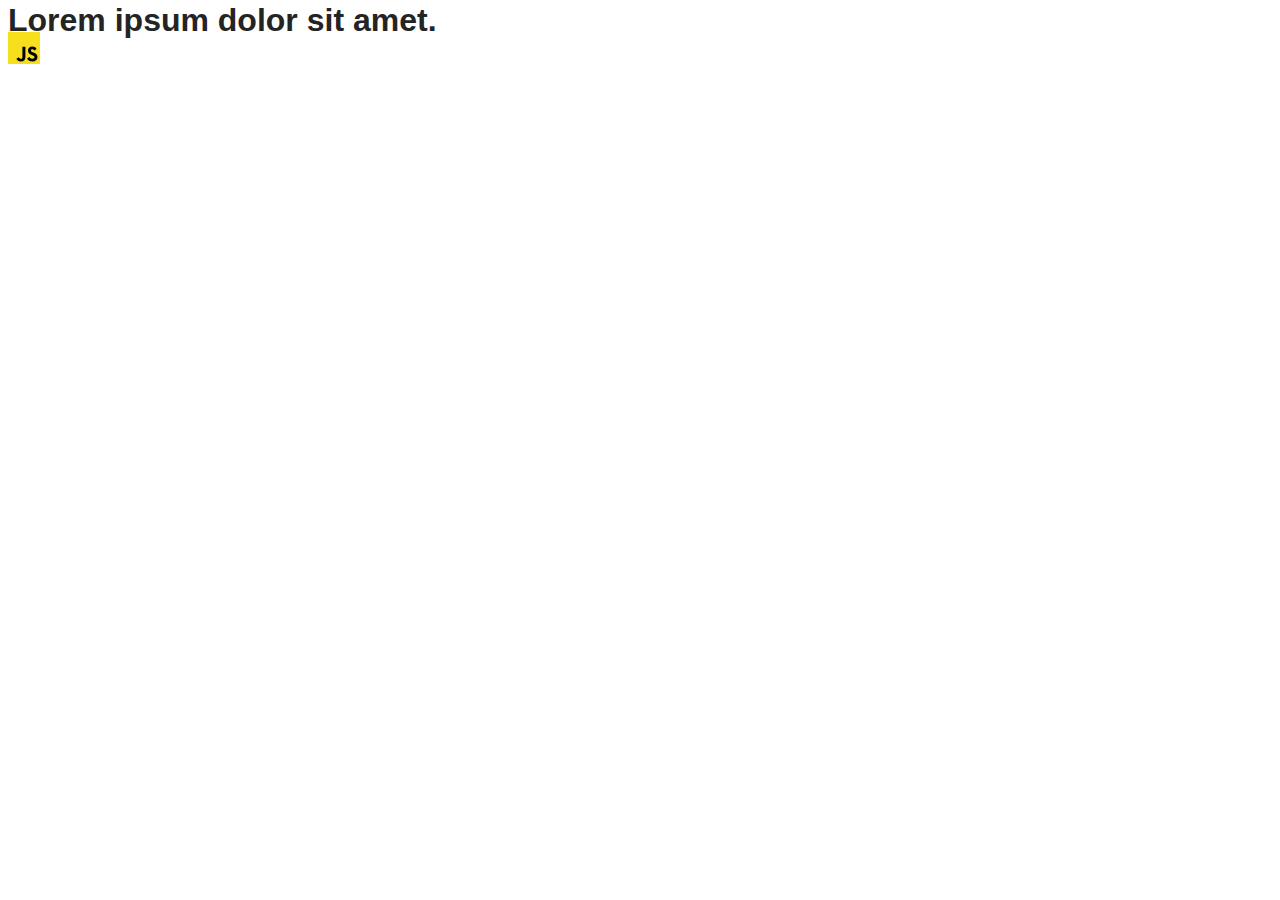
==== src/index.html @ 1c860660 "Initial commit" ====
<!DOCTYPE html>
<html lang="en">
  <head>
    <meta charset="UTF-8" />
    <link rel="icon" type="image/svg+xml" href="/favicon.svg" />
    <meta name="viewport" content="width=device-width, initial-scale=1.0" />
    <title>Vanilla App Template</title>
    <link rel="stylesheet" href="./css/styles.css" />
  </head>
  <body>
    <load ="partials/header.html" />

    <section>
      <h1>Lorem ipsum dolor sit amet.</h1>
      <!-- Path to images as from index.html file -->
      <img src="./img/javascript.svg" alt="" />
    </section>

    <!-- Loads the specified .html file -->
    <load ="partials/vite-promo.html" />

    <script type="module" src="./main.js"></script>
  </body>
</html>
---- src/css/styles.css ----
/**
  |============================
  | include css partials with
  | default @import url()
  |============================
*/
@import url('./reset.css');
@import url('./vite-promo.css');
@import url('./header.css');

:root {
  font-family: Inter, Avenir, Helvetica, Arial, sans-serif;
  font-size: 16px;
  line-height: 24px;
  font-weight: 400;

  color: #242424;
  background-color: rgba(255, 255, 255, 0.87);

  font-synthesis: none;
  text-rendering: optimizeLegibility;
  -webkit-font-smoothing: antialiased;
  -moz-osx-font-smoothing: grayscale;
  -webkit-text-size-adjust: 100%;
}
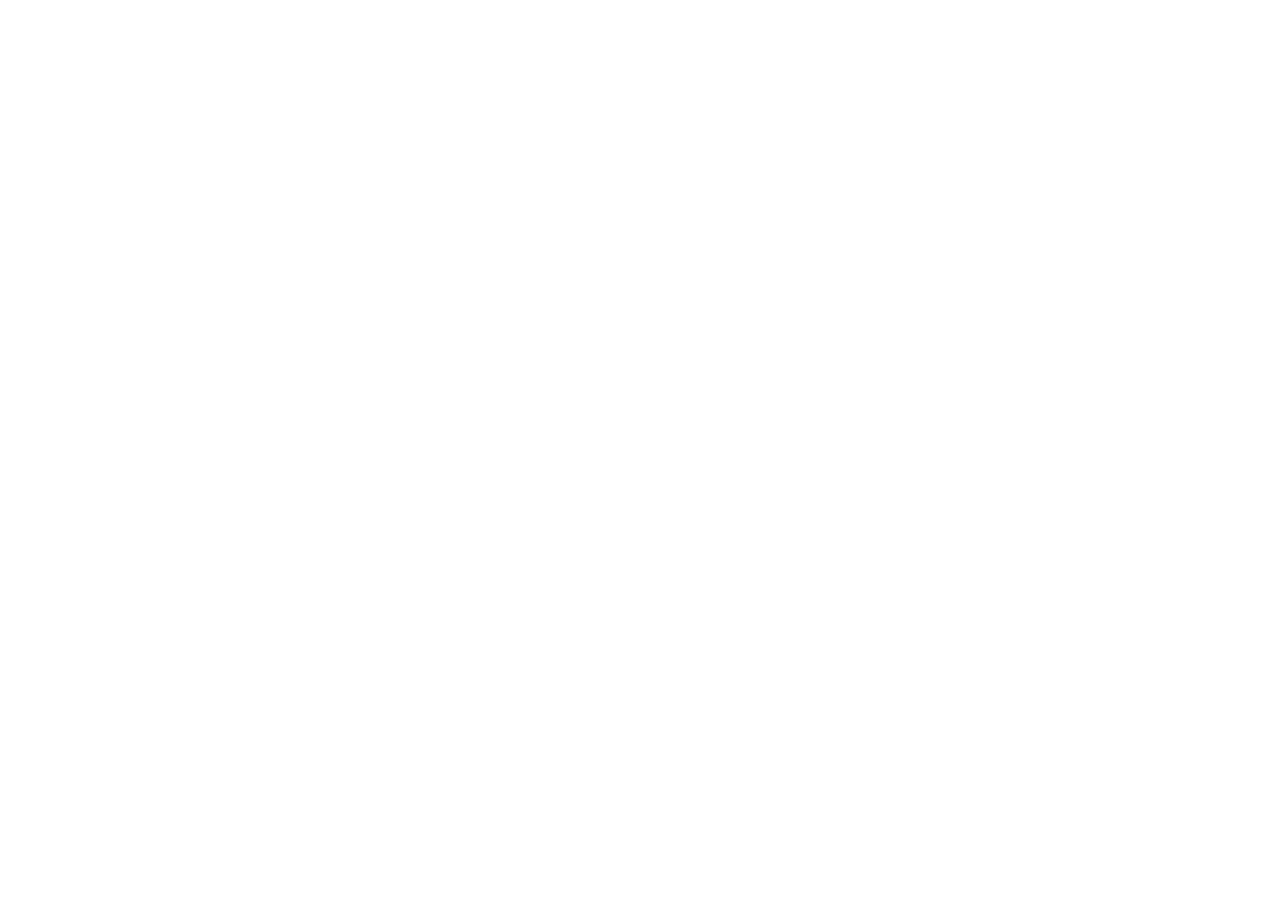
==== commit 9424898a: "create  1-timer.html,js,css and 2-snackbar.html,js,css" ====
--- a/src/index.html
+++ b/src/index.html
@@ -1,24 +1,18 @@
 <!DOCTYPE html>
 <html lang="en">
-  <head>
-    <meta charset="UTF-8" />
-    <link rel="icon" type="image/svg+xml" href="/favicon.svg" />
-    <meta name="viewport" content="width=device-width, initial-scale=1.0" />
-    <title>Vanilla App Template</title>
-    <link rel="stylesheet" href="./css/styles.css" />
-  </head>
-  <body>
-    <load ="partials/header.html" />
 
-    <section>
-      <h1>Lorem ipsum dolor sit amet.</h1>
-      <!-- Path to images as from index.html file -->
-      <img src="./img/javascript.svg" alt="" />
-    </section>
+<head>
+  <meta charset="UTF-8" />
+  <link rel="icon" type="image/svg+xml" href="/favicon.svg" />
+  <meta name="viewport" content="width=device-width, initial-scale=1.0" />
+  <title>Vanilla App Template</title>
 
-    <!-- Loads the specified .html file -->
-    <load ="partials/vite-promo.html" />
+</head>
 
-    <script type="module" src="./main.js"></script>
-  </body>
-</html>
+<body>
+  <load="partials/header.html" />
+
+
+</body>
+
+</html>